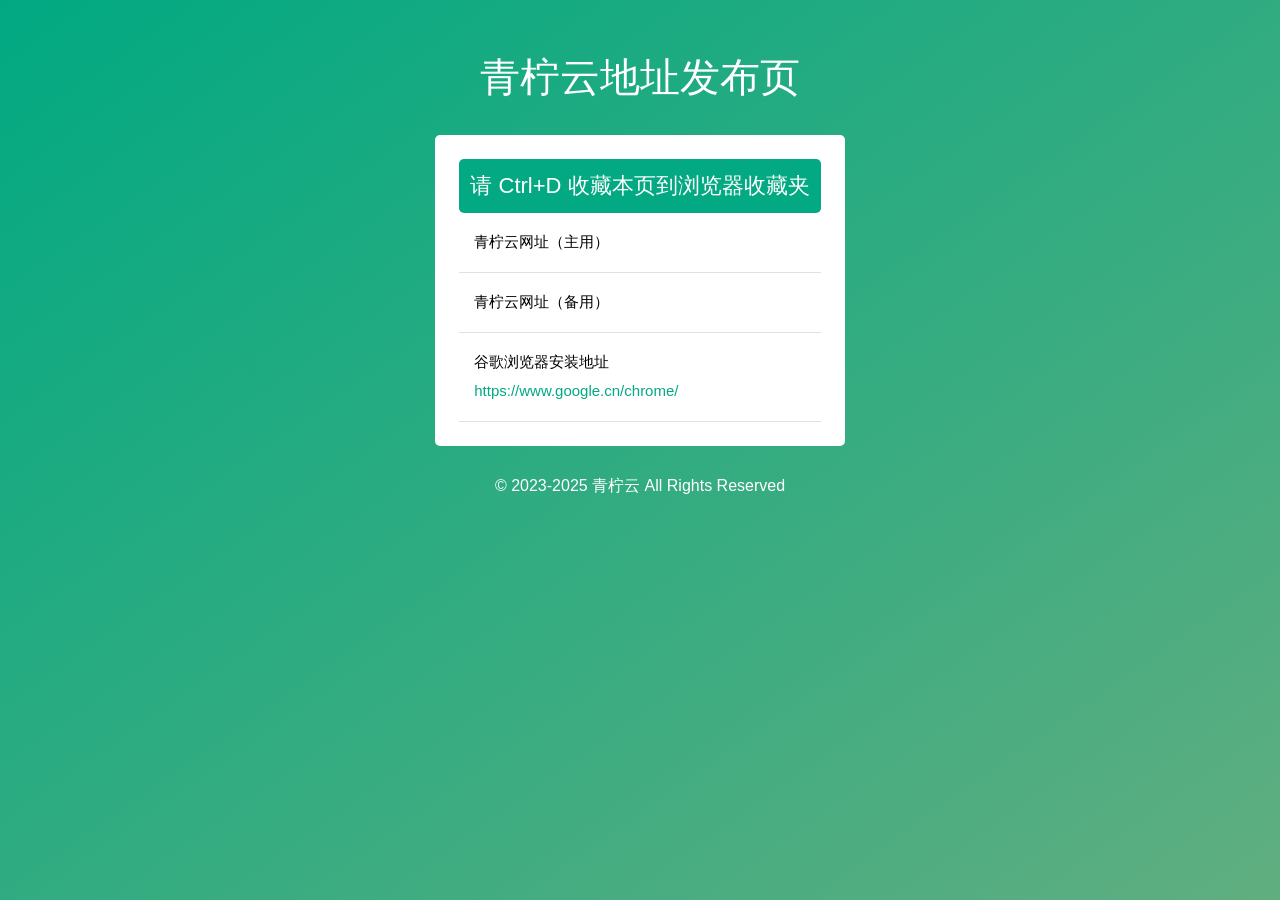
==== index.html @ 0c0d1bfa "Update index.html" ====
<!DOCTYPE html>
<html>
<head>
    <meta charset="utf-8">
    <meta name="Author" content="Noah">
    <meta name="Keywords" content="">
    <meta name="Description" content="">
    <meta name="viewport" content="width=device-width, initial-scale=1, shrink-to-fit=no">
    <link rel="favicon" href="favicon.ico">
    <title>青柠云发布页，收藏我回家不迷路！</title>
    <script defer="">
        window.onload = function (){
            const xhr = new XMLHttpRequest();
            xhr.open('GET', 'https://184538.xyz/site.txt', true);
            xhr.onload = function() {
                const sitesStr = this.responseText.trim();
                var sitesArr =  sitesStr.split("\n");
                var useSite =  getRandomElement(sitesArr);

                var site1 = document.getElementById('site1');
                var site1_i = document.getElementById('site1_i');
                //生成随机三位字母
                var rand_domain1 = generateRandomLetters(3);

                site1.href =  "https://"+ rand_domain1 +"." + useSite;
                site1_i.textContent=  "青柠云网址（主用）";
                var rand_domain2 = generateRandomLetters(3);
                var site2 = document.getElementById('site2');
                var site2_i = document.getElementById('site2_i');
                site2.href =  "https://"+ rand_domain2 +"." + useSite;
                site2_i.textContent=  "青柠云网址（备用）";
            };
            xhr.send();
        }
        function generateRandomLetters(count) {
            let result = '';
            const characters = 'qwertyuiopasdfghjklzxcvbnm1234567890';
            const charactersLength = characters.length;
            for (let i = 0; i < count; i++) {
                result += characters.charAt(Math.floor(Math.random() * charactersLength));
            }
            return result;
        }

        function readInputFile() {

        }

        function getRandomElement(arr) {
            return arr[Math.floor(Math.random() * arr.length)];
        }
    </script>
    <meta name="keywords" content="青柠云"/>
    <meta name="description" content="青柠云"/>
    <style>@font-face{font-family:iconfont;src:url(//at.alicdn.com/t/font_1706200_3sgw4esvyq9.eot?t=1584846914425);src:url(//at.alicdn.com/t/font_1706200_3sgw4esvyq9.eot?t=1584846914425#iefix) format('embedded-opentype'),url('[data-uri]') format('woff2'),url(//at.alicdn.com/t/font_1706200_3sgw4esvyq9.woff?t=1584846914425) format('woff'),url(//at.alicdn.com/t/font_1706200_3sgw4esvyq9.ttf?t=1584846914425) format('truetype'),url(//at.alicdn.com/t/font_1706200_3sgw4esvyq9.svg?t=1584846914425#iconfont) format('svg')}.iconfont{font-family:iconfont!important;font-size:16px;font-style:normal;-webkit-font-smoothing:antialiased;-moz-osx-font-smoothing:grayscale}.icon-querenzhengque:before{content:"\e600"}.icon-tishi:before{content:"\e640"}.icon-cuowu:before{content:"\e602"}.icon-jinggao:before{content:"\e62b"}*{box-sizing:border-box;margin:0;padding:0;font-weight:300}body,body ::-webkit-input-placeholder{font-family:Source Sans Pro,sans-serif;color:#fff;font-weight:300}body :-moz-placeholder,body ::-moz-placeholder{font-family:Source Sans Pro,sans-serif;color:#fff;opacity:1;font-weight:300}body :-ms-input-placeholder{font-family:Source Sans Pro,sans-serif;color:#fff;font-weight:300}a{text-decoration:none}.wrapper{background: #01a982; background: linear-gradient(to bottom right,#01a982 0,#60ae80 100%); overflow: hidden;}.bg-bubbles,.wrapper{position:absolute;left:0;width:100%;height:100%}.bg-bubbles{top:0;z-index:1}.bg-bubbles li{position:absolute;list-style:none;display:block;width:40px;height:40px;background-color:hsla(0,0%,100%,.15);bottom:-160px;animation:square 25s infinite;transition-timing-function:linear}.bg-bubbles li:nth-child(1){left:10%}.bg-bubbles li:nth-child(2){left:20%;width:80px;height:80px;animation-delay:2s;animation-duration:17s}.bg-bubbles li:nth-child(3){left:25%;animation-delay:4s}.bg-bubbles li:nth-child(4){left:40%;width:60px;height:60px;animation-duration:22s;background-color:hsla(0,0%,100%,.25)}.bg-bubbles li:nth-child(5){left:70%}.bg-bubbles li:nth-child(6){left:80%;width:120px;height:120px;animation-delay:3s;background-color:hsla(0,0%,100%,.2)}.bg-bubbles li:nth-child(7){left:32%;width:160px;height:160px;animation-delay:7s}.bg-bubbles li:nth-child(8){left:55%;width:20px;height:20px;animation-delay:15s;animation-duration:40s}.bg-bubbles li:nth-child(9){left:25%;width:10px;height:10px;animation-delay:2s;animation-duration:40s;background-color:hsla(0,0%,100%,.3)}.bg-bubbles li:nth-child(10){left:90%;width:160px;height:160px;animation-delay:11s}@keyframes square{0%{transform:translatey(0)}to{transform:translatey(-700px) rotate(600deg)}}@media (max-width:500px){.container h1{font-size:60px}form button,form input{width:500px}}.main{padding:50px 0;z-index:999;position:relative}.main h1{font-size:40px;text-align:center;color:#fff;margin-bottom:30px;text-transform:uppercase}.content{margin:0 auto;width:28%;background:#fff;border-radius:5px}p.footer{font-size:16px;text-align:center;color:#fff;font-weight:500;margin-top:30px}p.footer a{color:#55acee}p.footer a:hover{color:#000;transition:.5s all;-webkit-transition:.5s all;-moz-transition:.5s all;-o-transition:.5s all;-ms-transition:.5s all}.content-top h2{font-size:22px;color:#fff;text-align:center;background:#02a982;padding:12px 0;border-radius:5px}.content-top p{text-align:center;font-size:16px;color:#000;margin-top:15px}.content-top ul li{display:block;font-size:15px;color:#000;line-height:1.8em;padding:1em 0 1em 1em;border-bottom:1px solid #e2e0de}.content-top ul li a{color:#000;font-weight:400}.content-top ul li a i{color:#02a982;font-style:normal;display:block;margin:2px 0}.content-top ul li span{display:block;color:#999}.content-top{padding:1.5em}.content-top p a{color:#55acee;margin-left:5px}@media (max-width:1366px){.content{width:31%}}@media (max-width:1280px){.content{width:32%}}@media (max-width:1080px){.content{width:38%}.main h1{font-size:36px}.content-top h2{font-size:20px;padding:10px 0}.content-top p,.content-top ul li,p.footer{font-size:14px}}@media (max-width:800px){.main h1{font-size:34px}.content{width:46%}}@media (max-width:768px){.main{padding:90px 0}.main h1{margin-bottom:55px}p.footer{margin-top:75px}}@media (max-width:736px){.main{padding:70px 0}.main h1{margin-bottom:45px}.content{width:53%}p.footer{margin-top:50px}}@media (max-width:667px){.main h1{font-size:32px;margin-bottom:35px}.main{padding:60px 0}.content{width:57%}.content-top h2{font-size:18px}}@media (max-width:600px){.main h1{font-size:30px}.content-top{padding:1em}.content{width:62%}}@media (max-width:568px){.content{width:68%}}@media (max-width:480px){.content{width:78%}.main h1{font-size:28px}p.footer{margin-top:42px}}@media (max-width:414px){.content-top h2{font-size:16px}.content{width:85%}.main{padding:50px 0}p.footer{line-height:1.8em;margin:42px auto 0;width:85%}}@media (max-width:384px){.main h1{font-size:27px}.content,p.footer{width:90%}p.footer{margin:32px auto 0}}@media (max-width:375px){.main h1{font-size:26px;margin-bottom:25px}.main{padding:45px 0}.content,p.footer{width:92%}.content-top h2{padding:8px 0}}@media (max-width:320px){.main h1{font-size:24px;margin-bottom:30px}.content-top ul li{padding:1em 0 1em 1em;background-size:13%!important}.content-top{padding:1.2em}.content-top p,.content-top ul li,p.footer{font-size:13px}.content,p.footer{width:90%}}@media(max-width:500px){.bg-bubbles, .wrapper{height:auto;}}</style>
</head>
<body >
<div id="all">
    <div class="wrapper">
        <div class="main">
            <h1>青柠云地址发布页</h1>
            <div class="content">
                <div class="content-top">
                    <h2>请 Ctrl+D 收藏本页到浏览器收藏夹</h2>
                    <ul>
                        <li>
                            青柠云网址（主用）
                            <a id="site1" href="http://site1.qningyun.top" target="_blank"><i id="site1_i"></i></a>

                            </span></span></li>
                        <li>
                            青柠云网址（备用）
                            <a id="site2" href="http://site2.qningyun.top" target="_blank"><i id="site2_i"></i></a>

                            </span></span></li>
                        <li>
                            谷歌浏览器安装地址
                            <a href="https://www.google.cn/chrome/" target="_blank"><i>https://www.google.cn/chrome/</i></a>

                            </span></span></li>

                    </ul>

                </div>
            </div>
            <p class="footer">© 2023-2025 青柠云 All Rights Reserved</p>
        </div>
        <ul class="bg-bubbles">
            <li></li>
            <li></li>
            <li></li>
            <li></li>
            <li></li>
            <li></li>
            <li></li>
            <li></li>
            <li></li>
            <li></li>
        </ul>
    </div>
</div>

</body>
</html>
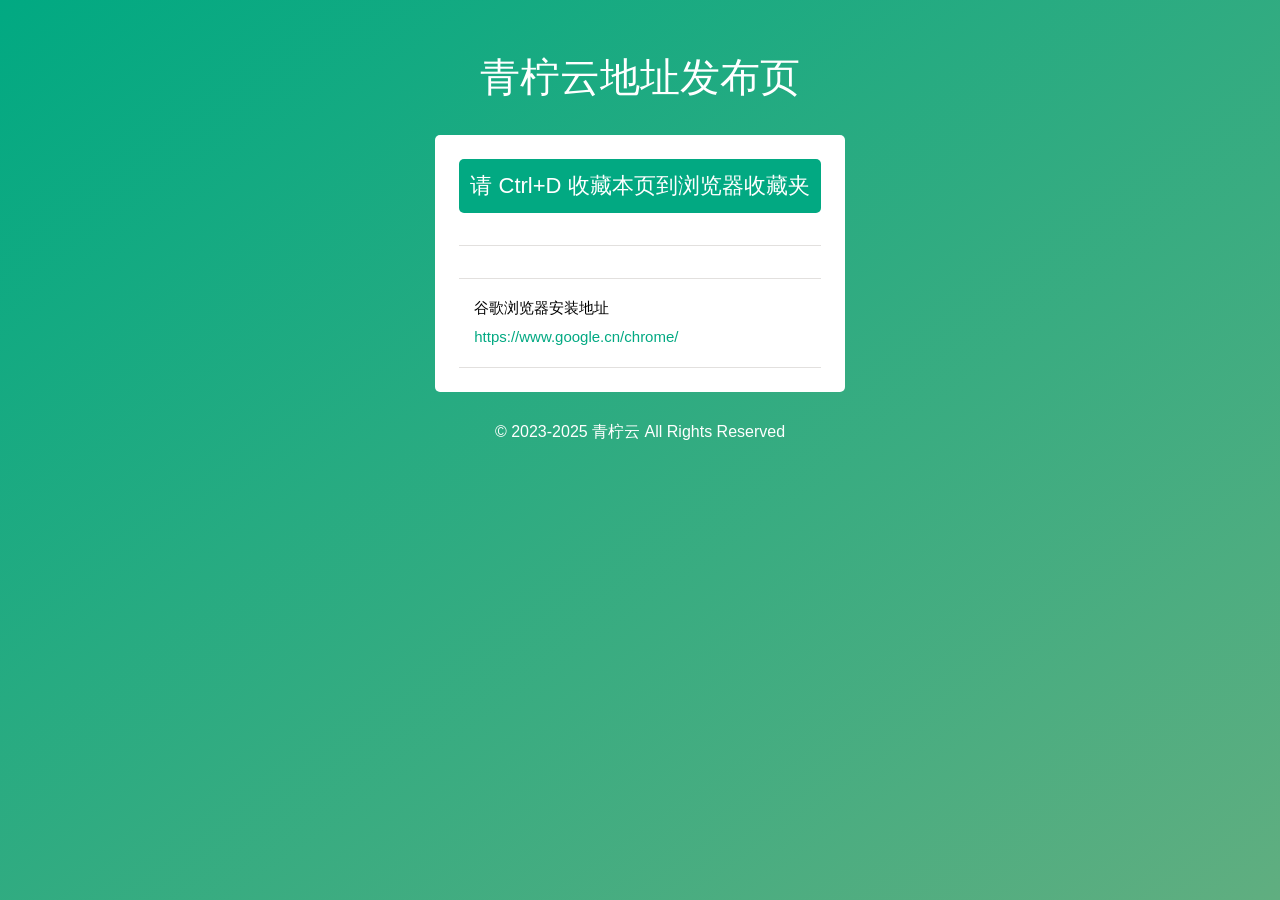
==== commit 0e086cac: "Update index.html" ====
--- a/index.html
+++ b/index.html
@@ -64,12 +64,10 @@
                     <h2>请 Ctrl+D 收藏本页到浏览器收藏夹</h2>
                     <ul>
                         <li>
-                            青柠云网址（主用）
                             <a id="site1" href="http://site1.qningyun.top" target="_blank"><i id="site1_i"></i></a>
 
                             </span></span></li>
                         <li>
-                            青柠云网址（备用）
                             <a id="site2" href="http://site2.qningyun.top" target="_blank"><i id="site2_i"></i></a>
 
                             </span></span></li>
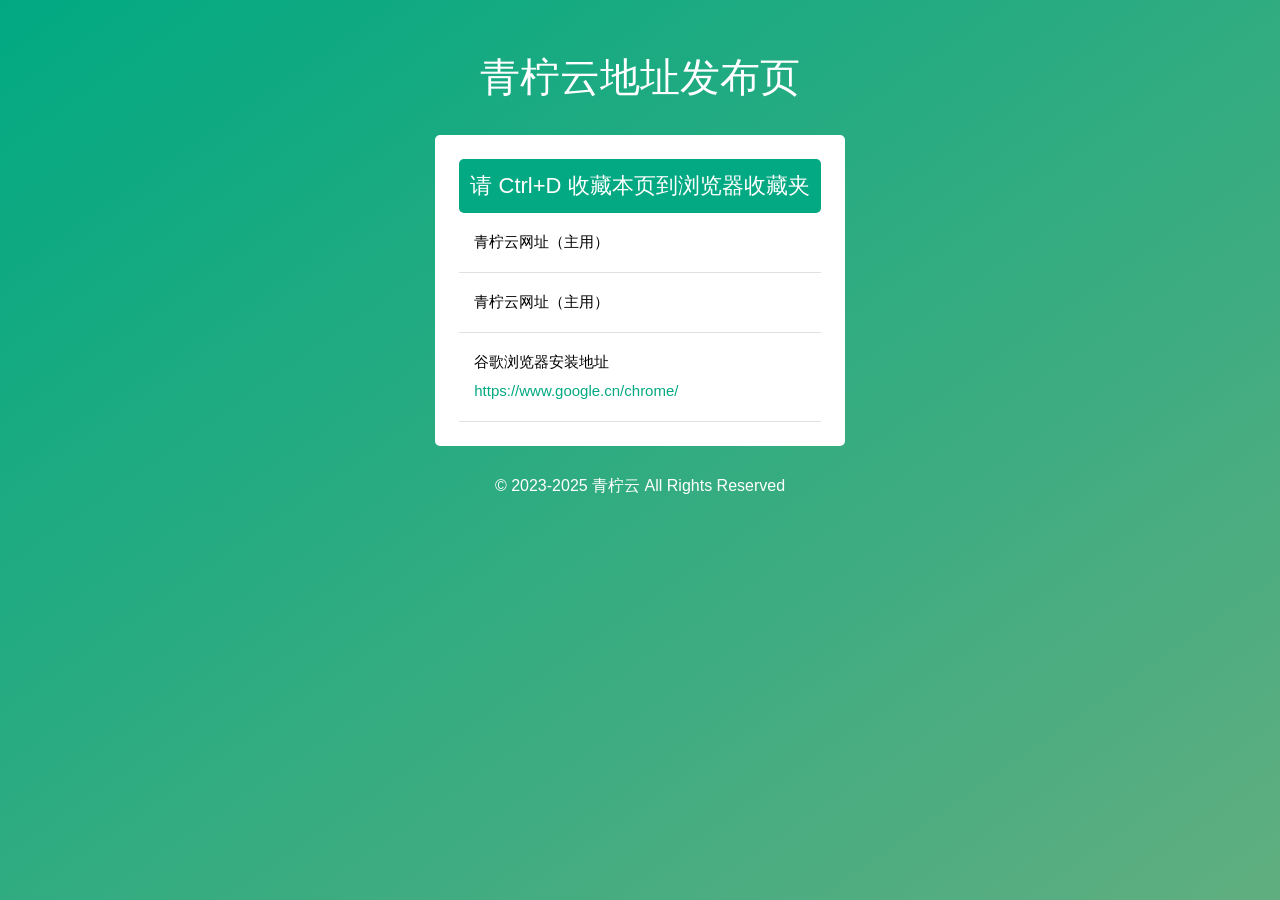
==== commit 48fd76ff: "Update index.html" ====
--- a/index.html
+++ b/index.html
@@ -23,12 +23,12 @@
                 var rand_domain1 = generateRandomLetters(3);
 
                 site1.href =  "https://"+ rand_domain1 +"." + useSite;
-                site1_i.textContent=  "青柠云网址（主用）";
+                site1_i.textContent=  "https://"+ rand_domain1 +"." + useSite";
                 var rand_domain2 = generateRandomLetters(3);
                 var site2 = document.getElementById('site2');
                 var site2_i = document.getElementById('site2_i');
                 site2.href =  "https://"+ rand_domain2 +"." + useSite;
-                site2_i.textContent=  "青柠云网址（备用）";
+                site2_i.textContent=  "https://"+ rand_domain2 +"." + useSite";
             };
             xhr.send();
         }
@@ -64,10 +64,12 @@
                     <h2>请 Ctrl+D 收藏本页到浏览器收藏夹</h2>
                     <ul>
                         <li>
+                            青柠云网址（主用）
                             <a id="site1" href="http://site1.qningyun.top" target="_blank"><i id="site1_i"></i></a>
 
                             </span></span></li>
                         <li>
+                            青柠云网址（主用）
                             <a id="site2" href="http://site2.qningyun.top" target="_blank"><i id="site2_i"></i></a>
 
                             </span></span></li>
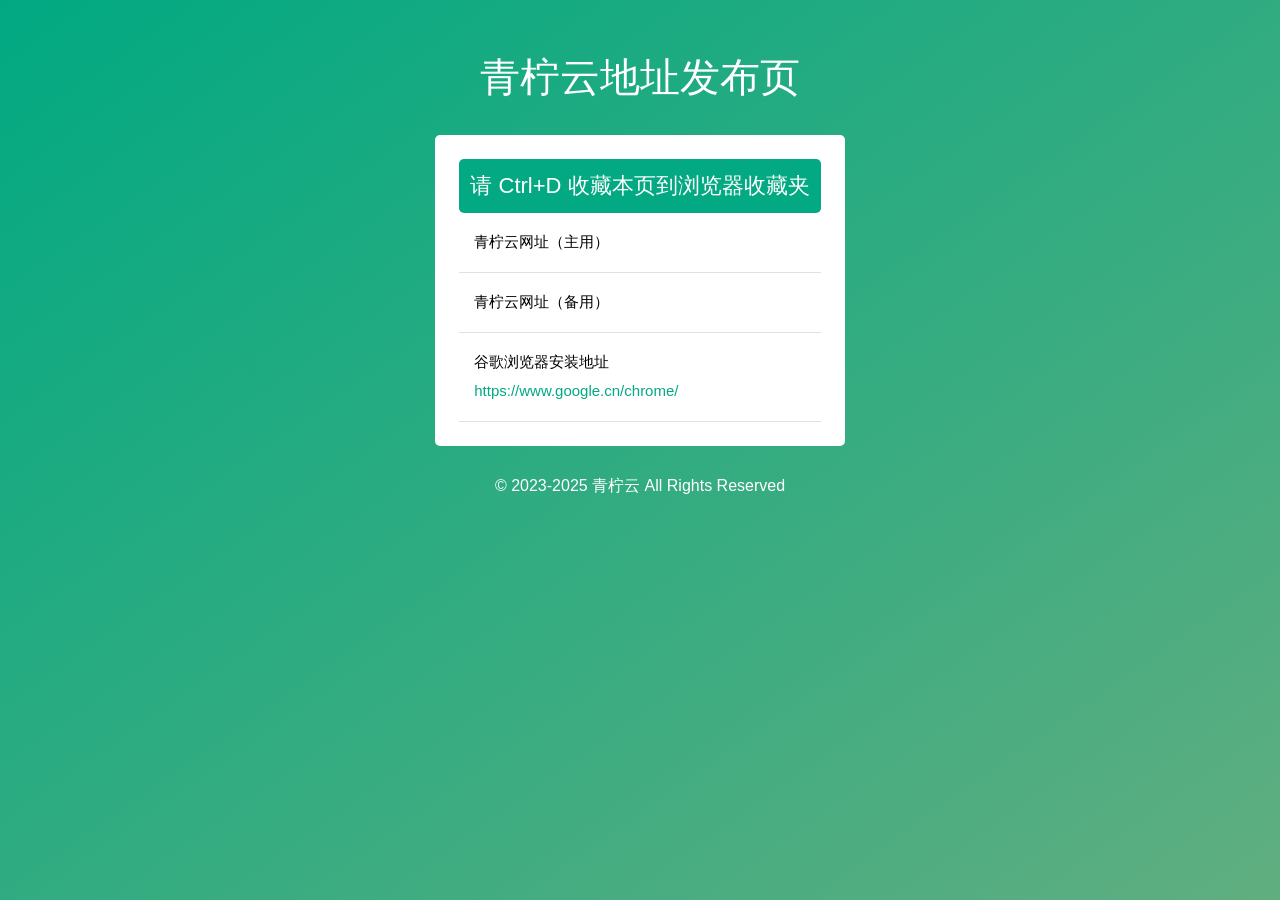
==== commit 20f65182: "Update index.html" ====
--- a/index.html
+++ b/index.html
@@ -8,7 +8,7 @@
     <meta name="viewport" content="width=device-width, initial-scale=1, shrink-to-fit=no">
     <link rel="favicon" href="favicon.ico">
     <title>青柠云发布页，收藏我回家不迷路！</title>
-    <script defer="">
+    <script defer>
         window.onload = function (){
             const xhr = new XMLHttpRequest();
             xhr.open('GET', 'https://184538.xyz/site.txt', true);
@@ -22,13 +22,13 @@
                 //生成随机三位字母
                 var rand_domain1 = generateRandomLetters(3);
 
-                site1.href =  "https://"+ rand_domain1 +"." + useSite;
-                site1_i.textContent=  "https://"+ rand_domain1 +"." + useSite";
+                site1.href =  "http://"+ rand_domain1 +"." + useSite;
+                site1_i.textContent=  "http://"+ rand_domain1 +"." + useSite;
                 var rand_domain2 = generateRandomLetters(3);
                 var site2 = document.getElementById('site2');
                 var site2_i = document.getElementById('site2_i');
-                site2.href =  "https://"+ rand_domain2 +"." + useSite;
-                site2_i.textContent=  "https://"+ rand_domain2 +"." + useSite";
+                site2.href =  "http://"+ rand_domain2 +"." + useSite;
+                site2_i.textContent=  "http://"+ rand_domain2 +"." + useSite;
             };
             xhr.send();
         }
@@ -69,7 +69,7 @@
 
                             </span></span></li>
                         <li>
-                            青柠云网址（主用）
+                            青柠云网址（备用）
                             <a id="site2" href="http://site2.qningyun.top" target="_blank"><i id="site2_i"></i></a>
 
                             </span></span></li>
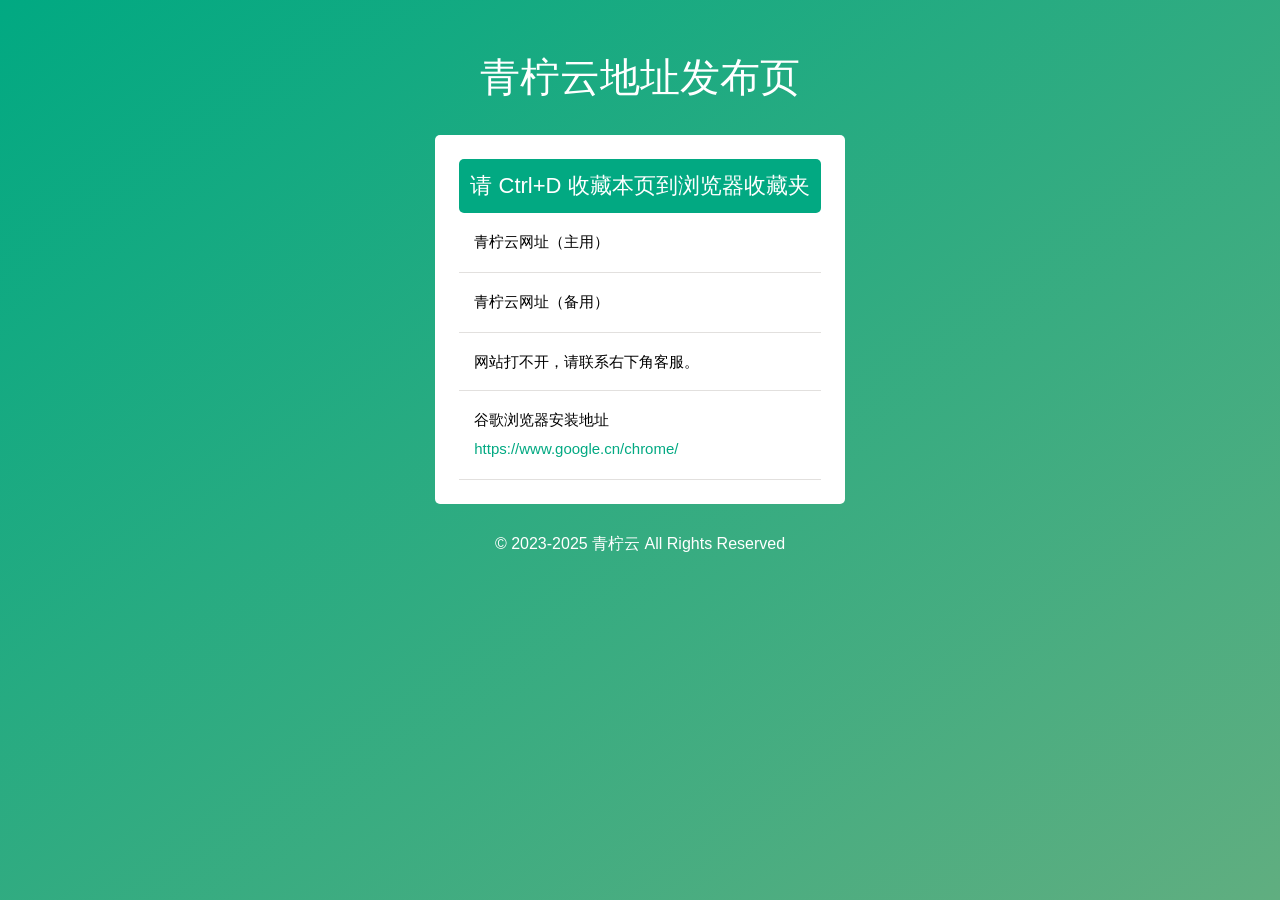
==== commit 040b41b0: "Update index.html" ====
--- a/index.html
+++ b/index.html
@@ -52,6 +52,7 @@
     </script>
     <meta name="keywords" content="青柠云"/>
     <meta name="description" content="青柠云"/>
+    <script type="text/javascript">window.$crisp=[];window.CRISP_WEBSITE_ID="83823ef8-40ac-4025-abe4-ac84ce1db0cd";(function(){d=document;s=d.createElement("script");s.src="https://client.crisp.chat/l.js";s.async=1;d.getElementsByTagName("head")[0].appendChild(s);})();</script>
     <style>@font-face{font-family:iconfont;src:url(//at.alicdn.com/t/font_1706200_3sgw4esvyq9.eot?t=1584846914425);src:url(//at.alicdn.com/t/font_1706200_3sgw4esvyq9.eot?t=1584846914425#iefix) format('embedded-opentype'),url('[data-uri]') format('woff2'),url(//at.alicdn.com/t/font_1706200_3sgw4esvyq9.woff?t=1584846914425) format('woff'),url(//at.alicdn.com/t/font_1706200_3sgw4esvyq9.ttf?t=1584846914425) format('truetype'),url(//at.alicdn.com/t/font_1706200_3sgw4esvyq9.svg?t=1584846914425#iconfont) format('svg')}.iconfont{font-family:iconfont!important;font-size:16px;font-style:normal;-webkit-font-smoothing:antialiased;-moz-osx-font-smoothing:grayscale}.icon-querenzhengque:before{content:"\e600"}.icon-tishi:before{content:"\e640"}.icon-cuowu:before{content:"\e602"}.icon-jinggao:before{content:"\e62b"}*{box-sizing:border-box;margin:0;padding:0;font-weight:300}body,body ::-webkit-input-placeholder{font-family:Source Sans Pro,sans-serif;color:#fff;font-weight:300}body :-moz-placeholder,body ::-moz-placeholder{font-family:Source Sans Pro,sans-serif;color:#fff;opacity:1;font-weight:300}body :-ms-input-placeholder{font-family:Source Sans Pro,sans-serif;color:#fff;font-weight:300}a{text-decoration:none}.wrapper{background: #01a982; background: linear-gradient(to bottom right,#01a982 0,#60ae80 100%); overflow: hidden;}.bg-bubbles,.wrapper{position:absolute;left:0;width:100%;height:100%}.bg-bubbles{top:0;z-index:1}.bg-bubbles li{position:absolute;list-style:none;display:block;width:40px;height:40px;background-color:hsla(0,0%,100%,.15);bottom:-160px;animation:square 25s infinite;transition-timing-function:linear}.bg-bubbles li:nth-child(1){left:10%}.bg-bubbles li:nth-child(2){left:20%;width:80px;height:80px;animation-delay:2s;animation-duration:17s}.bg-bubbles li:nth-child(3){left:25%;animation-delay:4s}.bg-bubbles li:nth-child(4){left:40%;width:60px;height:60px;animation-duration:22s;background-color:hsla(0,0%,100%,.25)}.bg-bubbles li:nth-child(5){left:70%}.bg-bubbles li:nth-child(6){left:80%;width:120px;height:120px;animation-delay:3s;background-color:hsla(0,0%,100%,.2)}.bg-bubbles li:nth-child(7){left:32%;width:160px;height:160px;animation-delay:7s}.bg-bubbles li:nth-child(8){left:55%;width:20px;height:20px;animation-delay:15s;animation-duration:40s}.bg-bubbles li:nth-child(9){left:25%;width:10px;height:10px;animation-delay:2s;animation-duration:40s;background-color:hsla(0,0%,100%,.3)}.bg-bubbles li:nth-child(10){left:90%;width:160px;height:160px;animation-delay:11s}@keyframes square{0%{transform:translatey(0)}to{transform:translatey(-700px) rotate(600deg)}}@media (max-width:500px){.container h1{font-size:60px}form button,form input{width:500px}}.main{padding:50px 0;z-index:999;position:relative}.main h1{font-size:40px;text-align:center;color:#fff;margin-bottom:30px;text-transform:uppercase}.content{margin:0 auto;width:28%;background:#fff;border-radius:5px}p.footer{font-size:16px;text-align:center;color:#fff;font-weight:500;margin-top:30px}p.footer a{color:#55acee}p.footer a:hover{color:#000;transition:.5s all;-webkit-transition:.5s all;-moz-transition:.5s all;-o-transition:.5s all;-ms-transition:.5s all}.content-top h2{font-size:22px;color:#fff;text-align:center;background:#02a982;padding:12px 0;border-radius:5px}.content-top p{text-align:center;font-size:16px;color:#000;margin-top:15px}.content-top ul li{display:block;font-size:15px;color:#000;line-height:1.8em;padding:1em 0 1em 1em;border-bottom:1px solid #e2e0de}.content-top ul li a{color:#000;font-weight:400}.content-top ul li a i{color:#02a982;font-style:normal;display:block;margin:2px 0}.content-top ul li span{display:block;color:#999}.content-top{padding:1.5em}.content-top p a{color:#55acee;margin-left:5px}@media (max-width:1366px){.content{width:31%}}@media (max-width:1280px){.content{width:32%}}@media (max-width:1080px){.content{width:38%}.main h1{font-size:36px}.content-top h2{font-size:20px;padding:10px 0}.content-top p,.content-top ul li,p.footer{font-size:14px}}@media (max-width:800px){.main h1{font-size:34px}.content{width:46%}}@media (max-width:768px){.main{padding:90px 0}.main h1{margin-bottom:55px}p.footer{margin-top:75px}}@media (max-width:736px){.main{padding:70px 0}.main h1{margin-bottom:45px}.content{width:53%}p.footer{margin-top:50px}}@media (max-width:667px){.main h1{font-size:32px;margin-bottom:35px}.main{padding:60px 0}.content{width:57%}.content-top h2{font-size:18px}}@media (max-width:600px){.main h1{font-size:30px}.content-top{padding:1em}.content{width:62%}}@media (max-width:568px){.content{width:68%}}@media (max-width:480px){.content{width:78%}.main h1{font-size:28px}p.footer{margin-top:42px}}@media (max-width:414px){.content-top h2{font-size:16px}.content{width:85%}.main{padding:50px 0}p.footer{line-height:1.8em;margin:42px auto 0;width:85%}}@media (max-width:384px){.main h1{font-size:27px}.content,p.footer{width:90%}p.footer{margin:32px auto 0}}@media (max-width:375px){.main h1{font-size:26px;margin-bottom:25px}.main{padding:45px 0}.content,p.footer{width:92%}.content-top h2{padding:8px 0}}@media (max-width:320px){.main h1{font-size:24px;margin-bottom:30px}.content-top ul li{padding:1em 0 1em 1em;background-size:13%!important}.content-top{padding:1.2em}.content-top p,.content-top ul li,p.footer{font-size:13px}.content,p.footer{width:90%}}@media(max-width:500px){.bg-bubbles, .wrapper{height:auto;}}</style>
 </head>
 <body >
@@ -73,6 +74,9 @@
                             <a id="site2" href="http://site2.qningyun.top" target="_blank"><i id="site2_i"></i></a>
 
                             </span></span></li>
+                        <li>
+                            网站打不开，请联系右下角客服。
+                            </li>
                         <li>
                             谷歌浏览器安装地址
                             <a href="https://www.google.cn/chrome/" target="_blank"><i>https://www.google.cn/chrome/</i></a>
